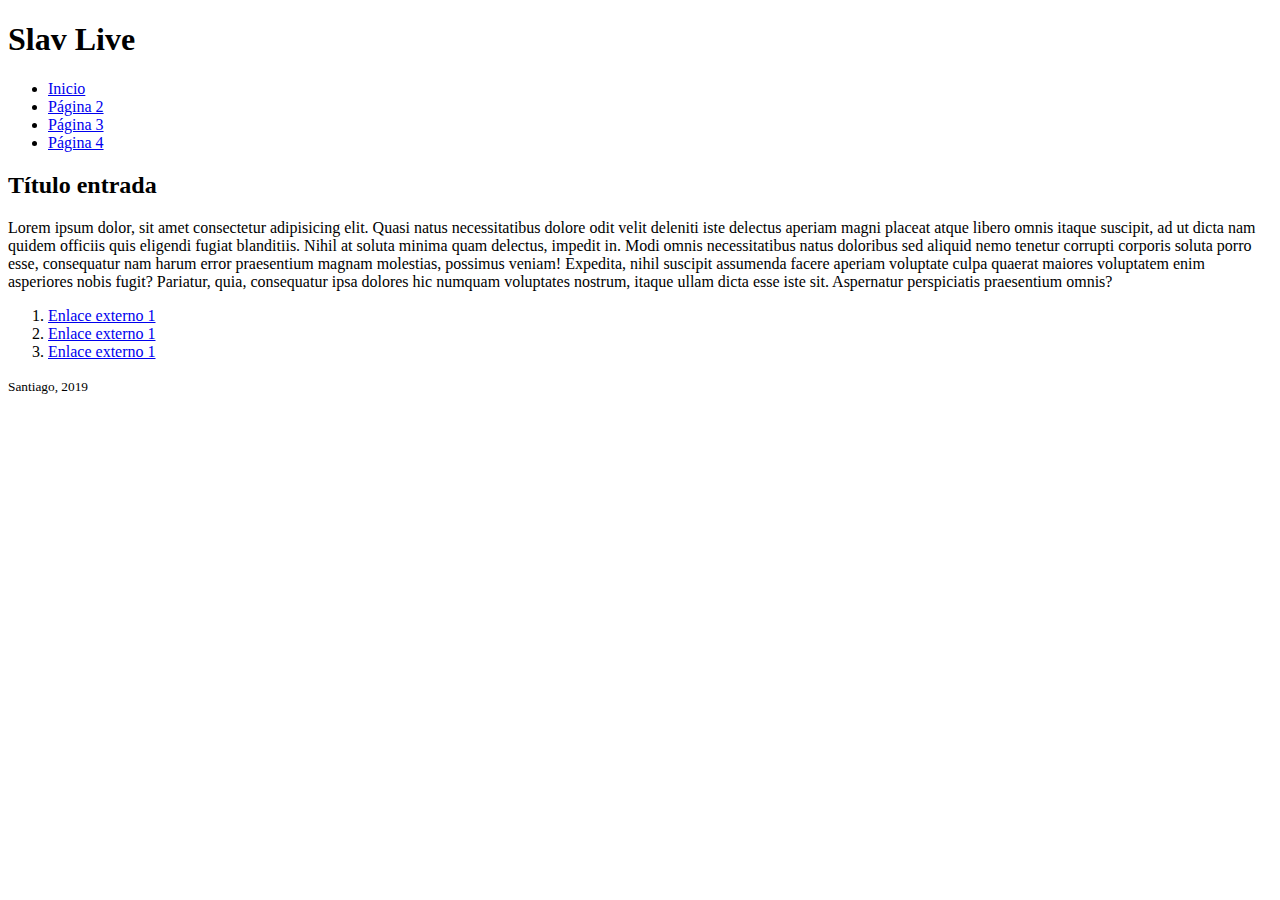
==== PLANTILLA_EPE.html @ 23b0491d "Create PLANTILLA_EPE.html" ====
<!DOCTYPE html>
<html lang="en">
   
<head>
    <meta charset="UTF-8">
    <meta name="viewport" content="width=device-width, initial-scale=1.0">
    <meta http-equiv="X-UA-Compatible" content="ie=edge">
    <link rel="stylesheet" href="estilo/style.css">
    <title>Mi sitio</title>
</head>

<body background="imagenes/fondo.jpg">

    <div id="caja_principal" >
        <header id="cabecera">
            <h1>Slav Live</h1>

        </header>
        <nav id="barra_navegacion">
            <ul>
                <li>
                    <a href="#">Inicio</a>
                </li>
                <li>
                    <a href="#">Página 2</a>
                </li>
                <li>
                    <a href="#">Página 3</a>
                </li>
                <li>
                    <a href="#">Página 4</a>
                </li>
            </ul>
        </nav>
        <section id="seccion">
            <article>
                <h2>Título entrada</h2>
                <p>
                    Lorem ipsum dolor, sit amet consectetur adipisicing elit. Quasi natus necessitatibus dolore odit
                    velit deleniti iste delectus aperiam magni placeat atque libero omnis itaque suscipit, ad ut dicta
                    nam quidem officiis quis eligendi fugiat blanditiis. Nihil at soluta minima quam delectus, impedit
                    in. Modi omnis necessitatibus natus doloribus sed aliquid nemo tenetur corrupti corporis soluta
                    porro esse, consequatur nam harum error praesentium magnam molestias, possimus veniam! Expedita,
                    nihil suscipit assumenda facere aperiam voluptate culpa quaerat maiores voluptatem enim asperiores
                    nobis fugit? Pariatur, quia, consequatur ipsa dolores hic numquam voluptates nostrum, itaque ullam
                    dicta esse iste sit. Aspernatur perspiciatis praesentium omnis?
                </p>
            </article>
       
        </section>
        <aside id="columna">
            <ol>
                <li>
                    <a href="#">Enlace externo 1</a>
                </li>
                <li>
                    <a href="#">Enlace externo 1</a>
                </li>
                <li>
                    <a href="#">Enlace externo 1</a>
                </li>
            </ol>
        </aside>
        <footer id="pie">
            <small>
                Santiago, 2019
            </small>
        </footer>
    </div>
</body>

</html>
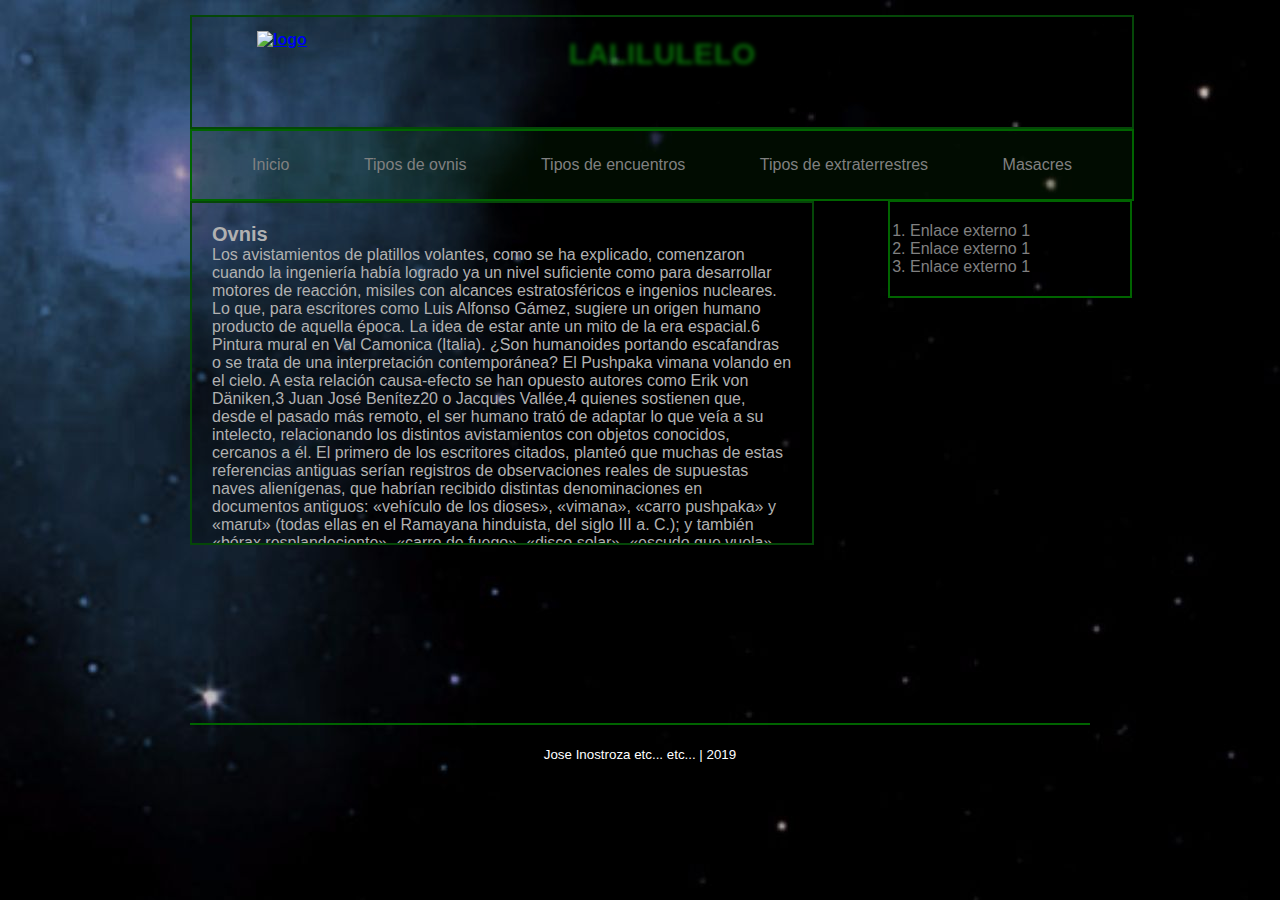
==== commit 75a60175: "ACTU" ====
--- a/PLANTILLA_EPE.html
+++ b/PLANTILLA_EPE.html
@@ -1,52 +1,95 @@
 <!DOCTYPE html>
 <html lang="en">
-   
+
 <head>
     <meta charset="UTF-8">
     <meta name="viewport" content="width=device-width, initial-scale=1.0">
     <meta http-equiv="X-UA-Compatible" content="ie=edge">
     <link rel="stylesheet" href="estilo/style.css">
-    <title>Mi sitio</title>
+    <title>LALILULELO</title>
 </head>
 
-<body background="imagenes/fondo.jpg">
 
-    <div id="caja_principal" >
+<body>
+    <div id="caja_principal">
         <header id="cabecera">
-            <h1>Slav Live</h1>
-
+            <h1>LALILULELO</h1>
+            <div id="logo">
+                <a href="PLANTILLA_EPE.html"><img src=" imagenes/ufo-logo.PNG" alt="logo" width="20%"
+                        height="60%" /></a>
+            </div>
         </header>
         <nav id="barra_navegacion">
             <ul>
                 <li>
-                    <a href="#">Inicio</a>
+                    <a href="PLANTILLA_EPE.html">Inicio</a>
                 </li>
                 <li>
-                    <a href="#">Página 2</a>
+                    <a href="#">Tipos de ovnis</a>
                 </li>
                 <li>
-                    <a href="#">Página 3</a>
+                    <a href="#">Tipos de encuentros</a>
                 </li>
                 <li>
-                    <a href="#">Página 4</a>
+                    <a href="#">Tipos de extraterrestres</a>
+                </li>
+                <li>
+                    <a href="#">Masacres</a>
                 </li>
             </ul>
         </nav>
         <section id="seccion">
             <article>
-                <h2>Título entrada</h2>
+                <h2>Ovnis</h2>
                 <p>
-                    Lorem ipsum dolor, sit amet consectetur adipisicing elit. Quasi natus necessitatibus dolore odit
-                    velit deleniti iste delectus aperiam magni placeat atque libero omnis itaque suscipit, ad ut dicta
-                    nam quidem officiis quis eligendi fugiat blanditiis. Nihil at soluta minima quam delectus, impedit
-                    in. Modi omnis necessitatibus natus doloribus sed aliquid nemo tenetur corrupti corporis soluta
-                    porro esse, consequatur nam harum error praesentium magnam molestias, possimus veniam! Expedita,
-                    nihil suscipit assumenda facere aperiam voluptate culpa quaerat maiores voluptatem enim asperiores
-                    nobis fugit? Pariatur, quia, consequatur ipsa dolores hic numquam voluptates nostrum, itaque ullam
-                    dicta esse iste sit. Aspernatur perspiciatis praesentium omnis?
+
+                    Los avistamientos de platillos volantes, como se ha explicado, comenzaron cuando la ingeniería había
+                    logrado ya un nivel suficiente como para desarrollar motores de reacción, misiles con alcances
+                    estratosféricos e ingenios nucleares. Lo que, para escritores como Luis Alfonso Gámez, sugiere un
+                    origen humano producto de aquella época. La idea de estar ante un mito de la era espacial.6​
+                    Pintura mural en Val Camonica (Italia). ¿Son humanoides portando escafandras o se trata de una
+                    interpretación contemporánea?
+                    El Pushpaka vimana volando en el cielo.
+
+                    A esta relación causa-efecto se han opuesto autores como Erik von Däniken,3​ Juan José Benítez20​ o
+                    Jacques Vallée,4​ quienes sostienen que, desde el pasado más remoto, el ser humano trató de adaptar
+                    lo que veía a su intelecto, relacionando los distintos avistamientos con objetos conocidos, cercanos
+                    a él. El primero de los escritores citados, planteó que muchas de estas referencias antiguas serían
+                    registros de observaciones reales de supuestas naves alienígenas, que habrían recibido distintas
+                    denominaciones en documentos antiguos: «vehículo de los dioses», «vimana», «carro pushpaka» y
+                    «marut» (todas ellas en el Ramayana hinduista, del siglo III a. C.); y también «bórax
+                    resplandeciente», «carro de fuego», «disco solar», «escudo que vuela», «escudo yacente», «esfera
+                    transparente», «espada voladora», «flecha ígnea», «luz cósmica», «nube con ángeles», «nube de
+                    fuego», «perla luminosa», «serpiente de las nubes».
+
+                    Asimismo señala que, si estos vehículos aéreos estuvieran tripulados, se produciría igualmente el
+                    contacto con los eventuales seres extraterrestres, quienes transmitirían a los observadores
+                    enseñanzas diversas. Según estas teorías, el origen de muchas de las civilizaciones del pasado
+                    (Egipto, Babilonia, etc.) sería extraterrestre, o al menos, las tecnologías para realizar sus obras
+                    serían de origen o inspiración extraterrestre.
+
+                    Es necesario reseñar que personas expertas en Egipto y Asiria, como la egiptóloga de la Universidad
+                    Complutense de Madrid Mara Castillo Mallén, advierten: los autores como von Däniken no son
+                    egiptólogos ni asiriólogos, tampoco son arqueólogos y algunos, como el mismo Däniken, no son
+                    licenciados; por lo tanto, afirmaciones como las anteriores deben ser tenidas como meras
+                    especulaciones. No existen dudas sobre la procedencia del pueblo egipcio ni los muchos que poblaron
+                    Mesopotamia, ni se aprecia un salto tecnológico en algún momento comprendido entre la construcción
+                    de las primeras mastabas hasta los templos del Imperio Nuevo que haga suponer una transferencia
+                    tecnológica, ni se ha encontrado ningún registro de contactos con civilizaciones extraterrestres.21​
+                    Otros autores, como Luis Alfonso Gámez o Benjamin Radford, mantienen que las conjeturas de Däniken y
+                    otros contienen, además de una gran ignorancia sobre la historia antigua, una postura insultante y
+                    hasta racista contra esos pueblos, al no dudar de que los romanos pudiesen construir el Coliseo y
+                    los griegos el Templo de Artemisa, pero sí hacerlo cuando los ejecutores fueron otros humanos no
+                    europeos.22​
+
+                    Juan José Benítez20​ propuso en su libro Los astronautas de Yavé que una serie de extraterrestres
+                    entrenaron a Moisés en el monte Sinaí en distintas técnicas, se ocuparon de ofrecerle asesoramiento,
+                    cuidaron y alimentaron a los padres de la Virgen María, se aparecieron a San José, los Reyes Magos o
+                    fueron los encargados de realizar la Anunciación. Como en el caso de Däniken, el autor español no
+                    aporta ninguna prueba documental o arqueológica de dichos supuestos.
                 </p>
             </article>
-       
+
         </section>
         <aside id="columna">
             <ol>
@@ -63,9 +106,15 @@
         </aside>
         <footer id="pie">
             <small>
-                Santiago, 2019
+                Jose Inostroza etc... etc... | 2019
             </small>
         </footer>
+    </div>
+    <div id="videito1">
+
+        <iframe width="260" height="215" src="https://www.youtube-nocookie.com/embed/S-RrbInJu5k" frameborder="0"
+            allow="accelerometer; autoplay; encrypted-media; gyroscope; picture-in-picture" allowfullscreen></iframe>
+
     </div>
 </body>
 
--- a/estilo/style.css
+++ b/estilo/style.css
@@ -0,0 +1,177 @@
+/*
+    Responda las siguientes preguntas.
+*/
+
+/*
+    1.- ¿Cuál es la diferencia entre id y class?
+*/
+
+/*
+    2.- ¿Qué sucede entre las líneas 12 y 15?
+*/
+*{
+    margin: 0px;
+    padding: 0px;
+}
+
+h1{
+    font-size: 30px;
+}
+
+h2{
+    font-size: 20px;
+}
+
+/*
+    3.- ¿Para qué nos sirve diplay: block?
+*/
+
+header, nav, section, article, aside, footer{
+    display: block;
+}
+
+/*
+    4.- ¿Para qué se utiliza text-align: center?
+*/
+
+body{
+    text-align: center;
+    font-family: Arial, Helvetica, sans-serif;
+    background-color: #000000;
+    background: url(../imagenes/backgroundufo.jpg);
+    background-attachment: fixed;
+    
+}
+
+/*
+    5.- ¿Para qué se está utilizando el identificado #caja_principal?
+*/
+#caja_principal{
+    width: 900px;
+    margin: 15px auto;
+    text-align: left;
+}
+
+/*
+    6.- ¿Qué es padding y para qué se utiliza?
+*/
+#cabecera{
+    background: #0002;
+    border: 2px solid #054708;
+    color: transparent;
+    text-shadow: 0 0 4px rgba(9, 117, 9, 0.9);
+    margin: 0;
+    height: 70px;
+    font-weight: 800;
+    width: 100%;
+    padding: 20px;
+    text-align: center;
+    
+}
+
+#logo{
+    position: relative; bottom: 40px; right: 380px;
+}
+
+
+/*
+    7.- ¿Para qué nos sirve border, y cómo se utiliza?
+*/
+
+#barra_navegacion{
+    background: rgb(0, 0, 0);
+    color: rgb(8, 58, 8);
+    border: 2px solid darkgreen;
+    width: 100%;
+    margin: 0;
+    padding: 20px;
+    background-color: rgba(4, 39, 4, 0.3);
+    text-align: center;
+
+}
+
+/*
+    8.- ¿Para qué nos sirve display: inline-block y list-style?
+*/
+#barra_navegacion li{
+    display: inline-block;
+    list-style: none;
+    padding: 5px;
+    transition: 1s all;
+}
+
+#barra_navegacion li:hover{
+   background-color: rgba(0, 255, 0, 0.1);;
+   padding: 10px;
+}
+
+#barra_navegacion li a{
+    
+    text-decoration: none;
+    color: gray;
+    padding: 30px;
+    
+}
+/*
+    9.- ¿Comó afecta la propiedad "float" en los elementos (etiquetas o selectores) html?
+
+    10.- ¿Qué es margin y para qué se utiliza?
+
+    11.- ¿Para qué se utiliza la propiedad background?
+*/
+
+#seccion{
+    float: left;
+    border: 2px solid #054708;
+    width: 580px;
+    height: 300px;
+    margin: 20px;
+    background: #0004;
+    color: rgb(177, 177, 177);
+    padding: 20px;
+    position: relative; bottom: 20px; right: 20px;
+    overflow-y: scroll;
+    scrollbar-color: darkgreen black;
+}
+
+/*
+    12.- ¿Por qué margin tiene dos valores (20px 0px) y cuantos valores puede tener?
+*/
+
+#columna{
+    border: 2px solid darkgreen;
+    float: right;
+    width: 200px;
+    margin: 20px 0px;
+    padding: 20px;
+    background: #0002;
+    color: gray;
+    position: relative; bottom: 405px; left: 42px;
+}
+
+#columna ol li a{
+    text-decoration: none;
+    color: gray;
+}
+
+#videito1{
+    position: fixed; bottom: 400px; left: 370px;
+}
+
+/*
+    13.-¿Para qué se utiliza clear: both y border-top?
+*/
+
+#pie{
+    clear: both;
+    text-align: center;
+    padding: 20px;
+    border-top: 2px solid darkgreen;
+    color: #ffffff;
+}
+
+/*
+    14.-¿Qué es CSS?
+    
+    15.- Mencione las tres formas de añadir CSS a un documento HTML.
+*/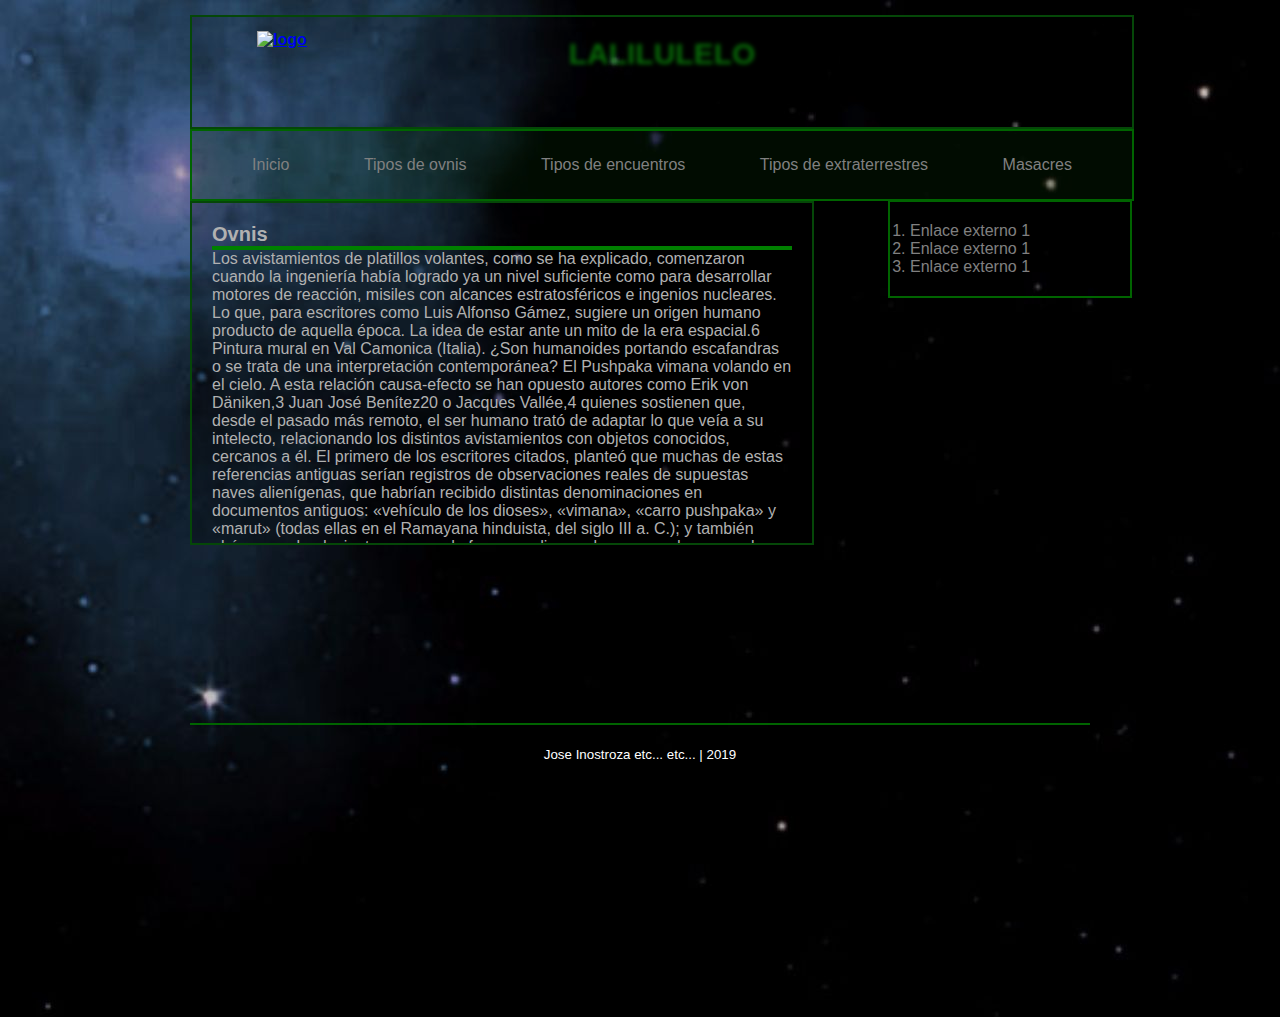
==== commit f0fe039e: "Añadiendo cosas..." ====
--- a/PLANTILLA_EPE.html
+++ b/PLANTILLA_EPE.html
@@ -25,7 +25,7 @@
                     <a href="PLANTILLA_EPE.html">Inicio</a>
                 </li>
                 <li>
-                    <a href="#">Tipos de ovnis</a>
+                    <a href="tiposDeOvnis.html">Tipos de ovnis</a>
                 </li>
                 <li>
                     <a href="#">Tipos de encuentros</a>
@@ -41,6 +41,8 @@
         <section id="seccion">
             <article>
                 <h2>Ovnis</h2>
+                <hr color="green">
+                <hr color="green">
                 <p>
 
                     Los avistamientos de platillos volantes, como se ha explicado, comenzaron cuando la ingeniería había
@@ -88,6 +90,9 @@
                     fueron los encargados de realizar la Anunciación. Como en el caso de Däniken, el autor español no
                     aporta ninguna prueba documental o arqueológica de dichos supuestos.
                 </p>
+                <center>
+                <img src="imagenes/ufo1.jpg" alt="" width="420px" height="auto">
+            </center>
             </article>
 
         </section>
--- a/estilo/style.css
+++ b/estilo/style.css
@@ -40,6 +40,7 @@
     background-color: #000000;
     background: url(../imagenes/backgroundufo.jpg);
     background-attachment: fixed;
+    background-repeat: no-repeat;
     
 }
 
@@ -155,7 +156,11 @@
 }
 
 #videito1{
-    position: fixed; bottom: 400px; left: 370px;
+    position: relative; bottom: 400px; left: 370px;
+}
+
+#videito2{
+    position: relative; bottom: 400px; left: 370px;
 }
 
 /*
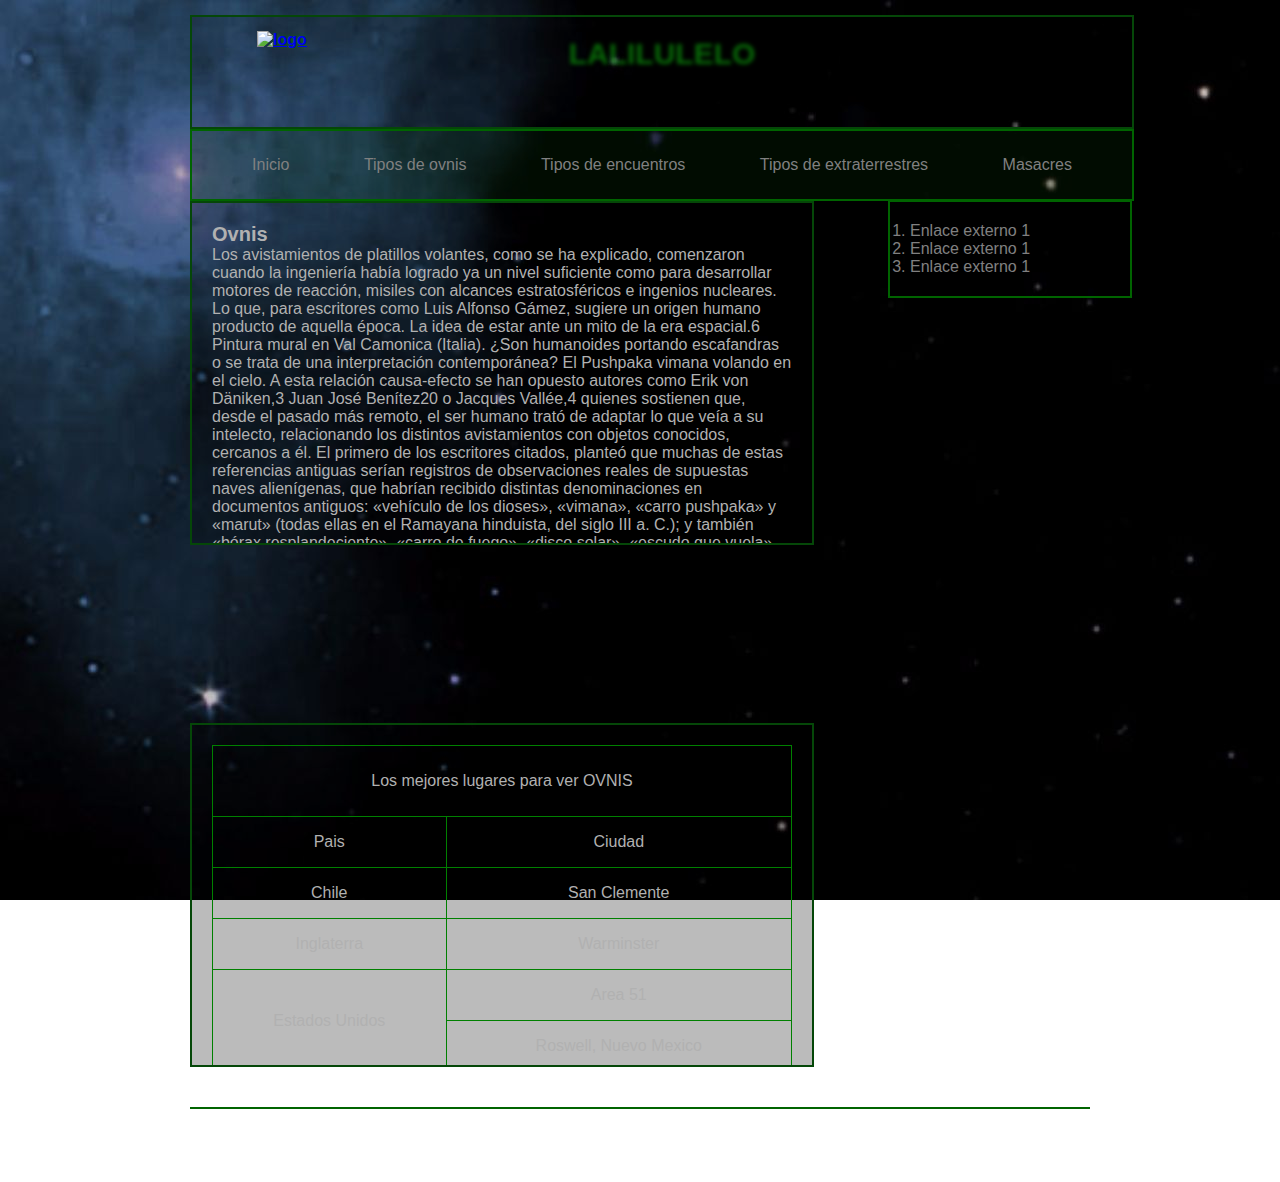
==== commit b250f0a5: "tabla" ====
--- a/PLANTILLA_EPE.html
+++ b/PLANTILLA_EPE.html
@@ -25,7 +25,7 @@
                     <a href="PLANTILLA_EPE.html">Inicio</a>
                 </li>
                 <li>
-                    <a href="tiposDeOvnis.html">Tipos de ovnis</a>
+                    <a href="#">Tipos de ovnis</a>
                 </li>
                 <li>
                     <a href="#">Tipos de encuentros</a>
@@ -41,8 +41,6 @@
         <section id="seccion">
             <article>
                 <h2>Ovnis</h2>
-                <hr color="green">
-                <hr color="green">
                 <p>
 
                     Los avistamientos de platillos volantes, como se ha explicado, comenzaron cuando la ingeniería había
@@ -90,9 +88,6 @@
                     fueron los encargados de realizar la Anunciación. Como en el caso de Däniken, el autor español no
                     aporta ninguna prueba documental o arqueológica de dichos supuestos.
                 </p>
-                <center>
-                <img src="imagenes/ufo1.jpg" alt="" width="420px" height="auto">
-            </center>
             </article>
 
         </section>
@@ -109,6 +104,37 @@
                 </li>
             </ol>
         </aside>
+
+        <section id="seccion">
+            <table>
+                <tr>
+                    <td colspan="2" id="titulo">Los mejores lugares para ver OVNIS</td>
+                </tr>
+                <tr>
+                    <td>Pais</td> <td>Ciudad</td>
+                </tr>
+                <tr>
+                    <td>Chile</td> <td>San Clemente</td>
+                </tr>
+                <tr>
+                    <td>Inglaterra</td> <td>Warminster</td>
+                </tr>
+                <tr>
+                    <td rowspan="2">Estados Unidos</td> <td>Area 51</td>
+                </tr>
+                <tr>
+                    <td>Roswell, Nuevo Mexico</td>
+                </tr>
+                <tr>
+                    <td>España</td> <td>Robledo de Chavela</td>
+                </tr>
+                <tr>
+                    <td>Peru</td> <td>Lineas de Nazca</td>
+                </tr>
+            </table>
+        </section>
+
+
         <footer id="pie">
             <small>
                 Jose Inostroza etc... etc... | 2019
--- a/estilo/style.css
+++ b/estilo/style.css
@@ -29,6 +29,29 @@
 header, nav, section, article, aside, footer{
     display: block;
 }
+
+table {
+    border-collapse: collapse;
+    width: 100%;
+}
+
+th {
+    height: 50px;
+}
+
+table, th, td {
+    border: 1px solid green;
+  }
+
+td{
+    height: 50px;
+    text-align: center
+}  
+
+  #titulo {
+    text-align: center;
+    height: 70px
+  }
 
 /*
     4.- ¿Para qué se utiliza text-align: center?
@@ -40,7 +63,6 @@
     background-color: #000000;
     background: url(../imagenes/backgroundufo.jpg);
     background-attachment: fixed;
-    background-repeat: no-repeat;
     
 }
 
@@ -156,11 +178,7 @@
 }
 
 #videito1{
-    position: relative; bottom: 400px; left: 370px;
-}
-
-#videito2{
-    position: relative; bottom: 400px; left: 370px;
+    position: fixed; bottom: 400px; left: 370px;
 }
 
 /*
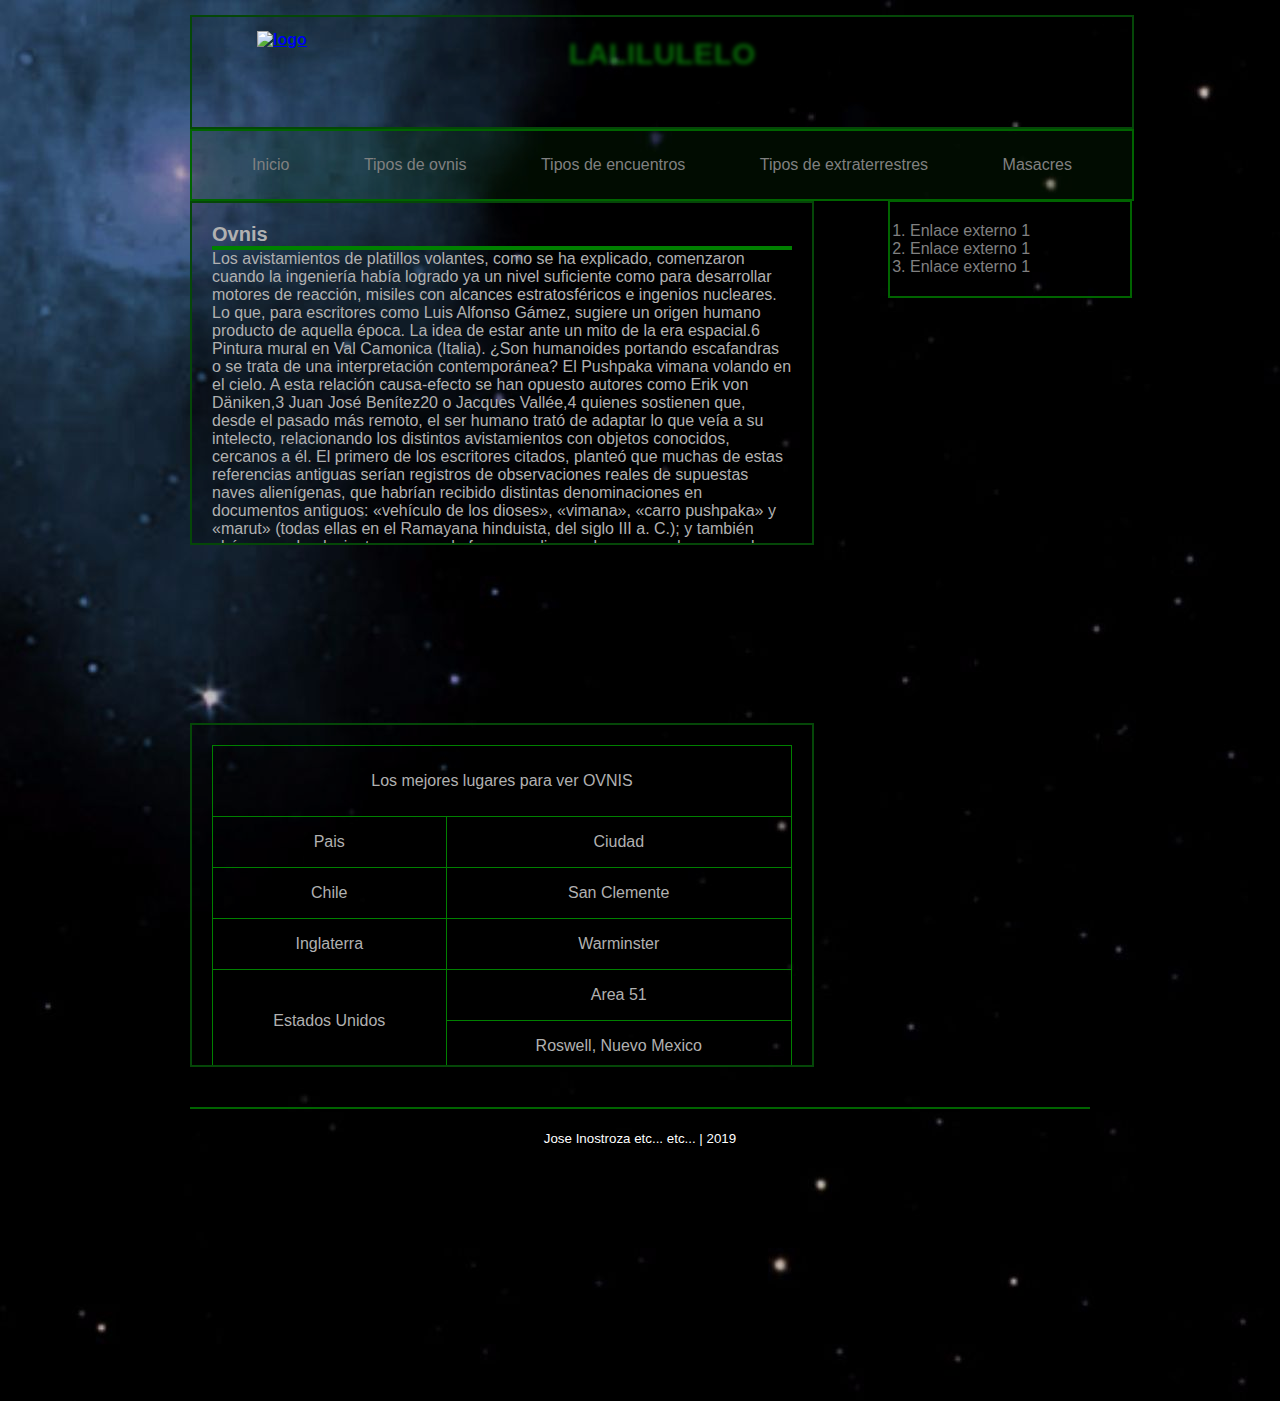
==== commit 2e0edca5: "Merge branch 'master' of https://github.com/DeTTroX/epe1" ====
--- a/PLANTILLA_EPE.html
+++ b/PLANTILLA_EPE.html
@@ -25,7 +25,7 @@
                     <a href="PLANTILLA_EPE.html">Inicio</a>
                 </li>
                 <li>
-                    <a href="#">Tipos de ovnis</a>
+                    <a href="tiposDeOvnis.html">Tipos de ovnis</a>
                 </li>
                 <li>
                     <a href="#">Tipos de encuentros</a>
@@ -41,6 +41,8 @@
         <section id="seccion">
             <article>
                 <h2>Ovnis</h2>
+                <hr color="green">
+                <hr color="green">
                 <p>
 
                     Los avistamientos de platillos volantes, como se ha explicado, comenzaron cuando la ingeniería había
@@ -88,6 +90,9 @@
                     fueron los encargados de realizar la Anunciación. Como en el caso de Däniken, el autor español no
                     aporta ninguna prueba documental o arqueológica de dichos supuestos.
                 </p>
+                <center>
+                <img src="imagenes/ufo1.jpg" alt="" width="420px" height="auto">
+            </center>
             </article>
 
         </section>
--- a/estilo/style.css
+++ b/estilo/style.css
@@ -63,6 +63,7 @@
     background-color: #000000;
     background: url(../imagenes/backgroundufo.jpg);
     background-attachment: fixed;
+    background-repeat: no-repeat;
     
 }
 
@@ -178,7 +179,11 @@
 }
 
 #videito1{
-    position: fixed; bottom: 400px; left: 370px;
+    position: relative; bottom: 400px; left: 370px;
+}
+
+#videito2{
+    position: relative; bottom: 400px; left: 370px;
 }
 
 /*
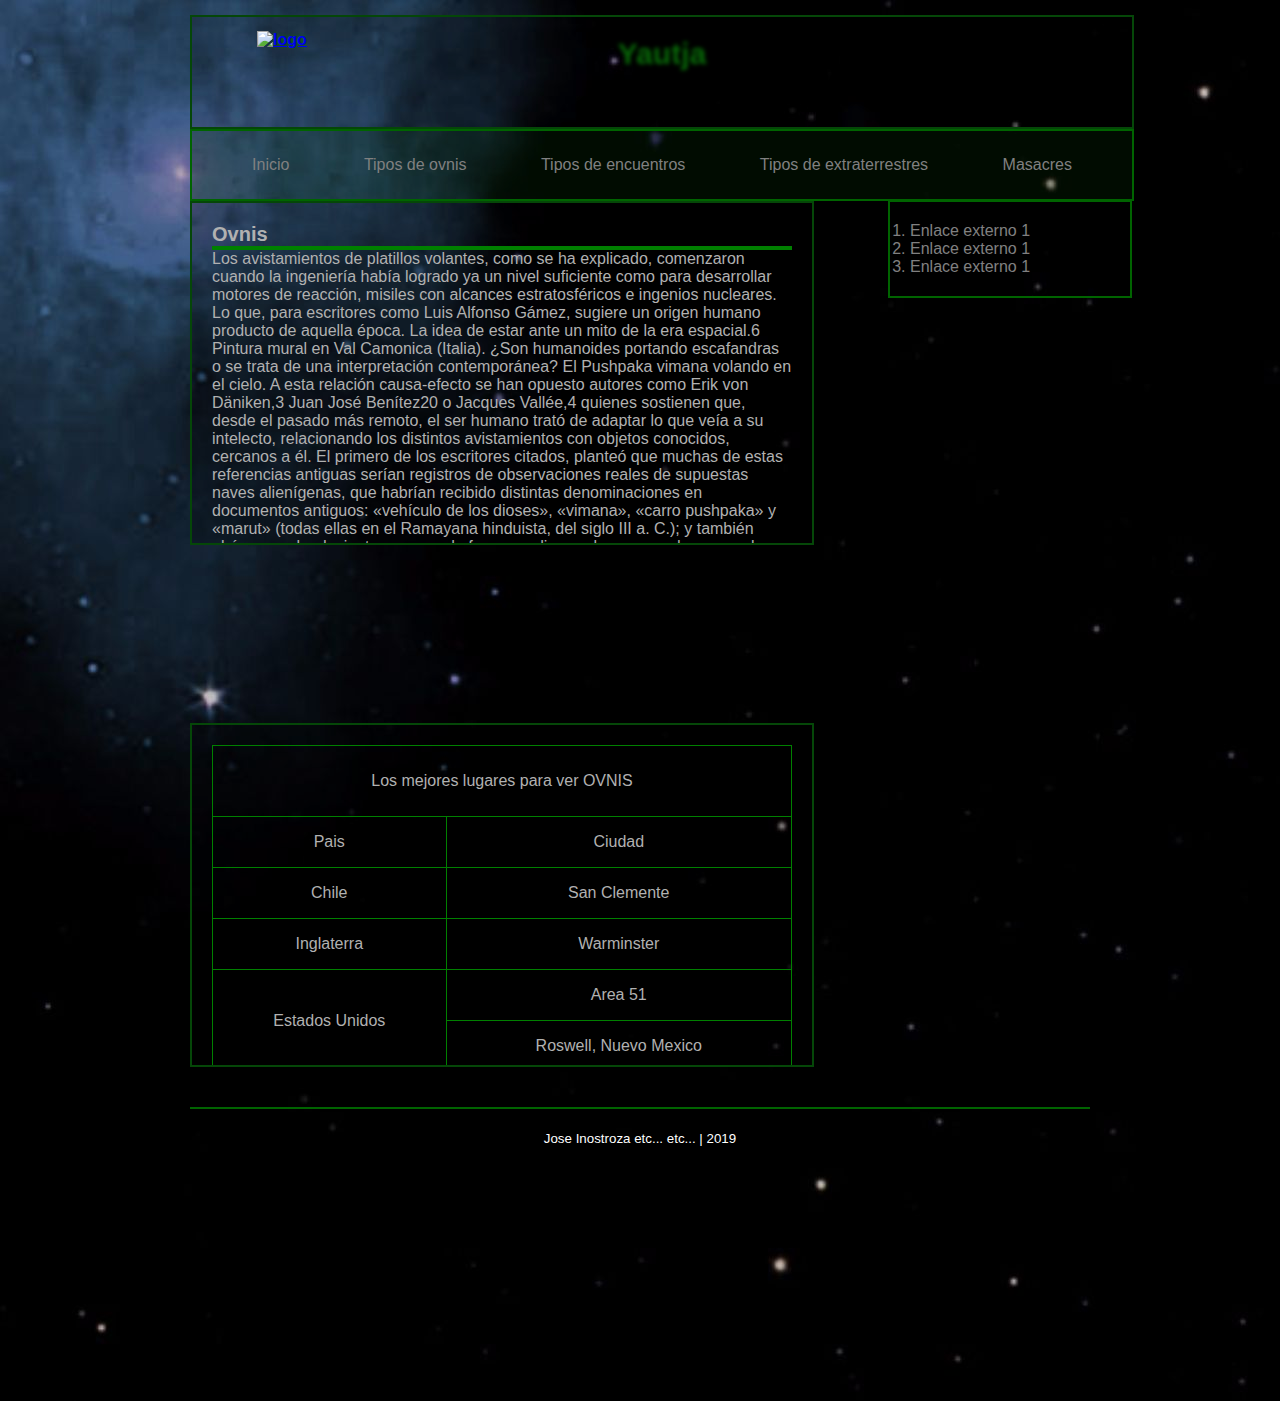
==== commit e6c8d70d: "nombreDepredador" ====
--- a/PLANTILLA_EPE.html
+++ b/PLANTILLA_EPE.html
@@ -13,7 +13,7 @@
 <body>
     <div id="caja_principal">
         <header id="cabecera">
-            <h1>LALILULELO</h1>
+            <h1>Yautja</h1>
             <div id="logo">
                 <a href="PLANTILLA_EPE.html"><img src=" imagenes/ufo-logo.PNG" alt="logo" width="20%"
                         height="60%" /></a>
@@ -28,7 +28,7 @@
                     <a href="tiposDeOvnis.html">Tipos de ovnis</a>
                 </li>
                 <li>
-                    <a href="#">Tipos de encuentros</a>
+                    <a href="tiposDeEncuentros.html">Tipos de encuentros</a>
                 </li>
                 <li>
                     <a href="#">Tipos de extraterrestres</a>
